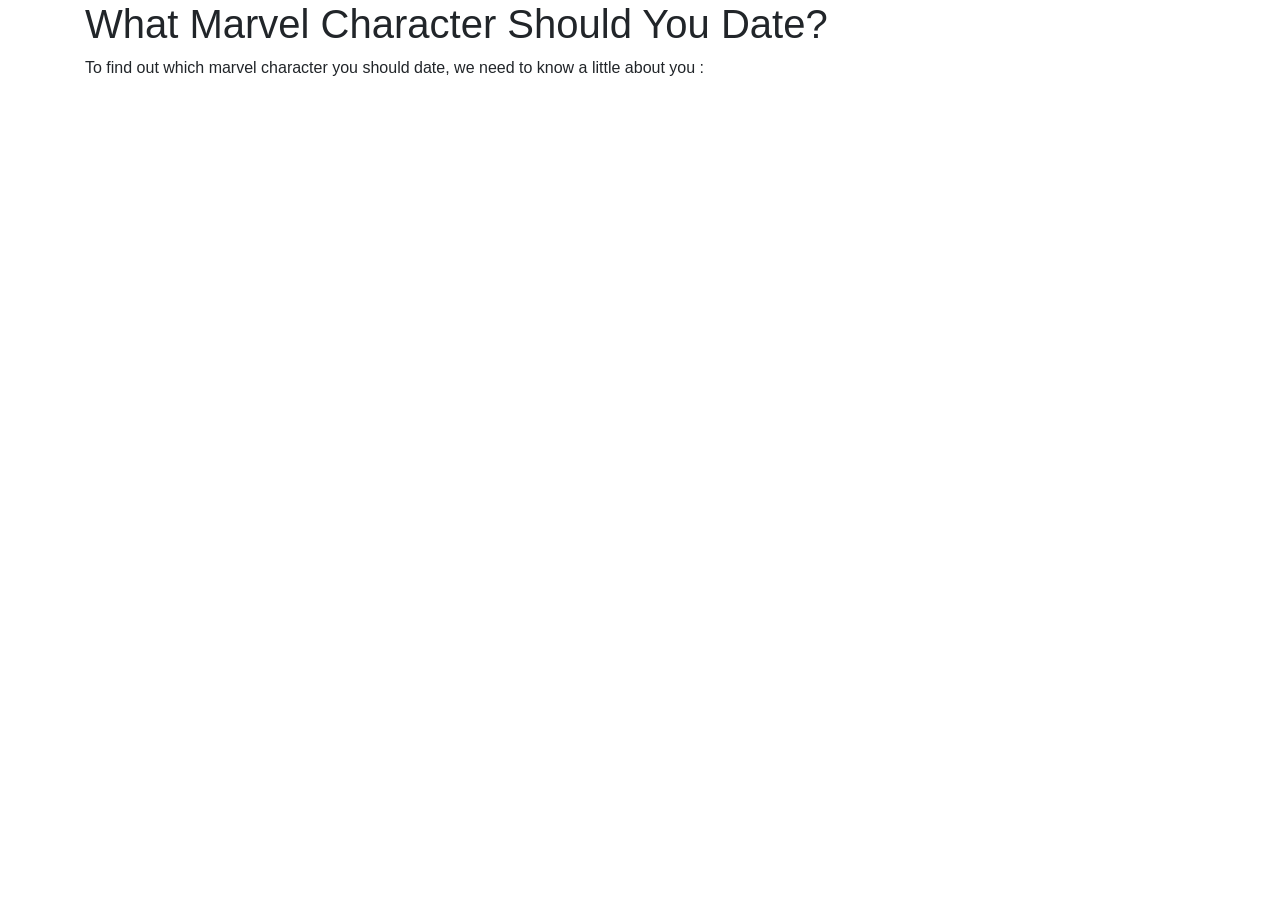
==== datingSite/index.html @ 77839f92 "Initial commit for marvel dating site. Co-authored-by: Austin Schrader <austin.jschrader@gmail.com> " ====
<!DOCTYPE html>
<html lang="en-US">
<head>
  <link href="css/bootstrap.css" rel="stylesheet" type="text/css">
  <link href="css/styles.css" rel="stylesheet" type="text/css">
  <script src="js/jquery-3.5.1.js"></script>
  <script src="js/scripts.js"></script>
  <title>Car insurance</title>
</head>
<body>
  <div class="container">
  <h1>What Marvel Character Should You Date?</h1>

  <p>To find out which marvel character you should date, we need to know a little about you : </p>

  























  </div>
</body>
</html>
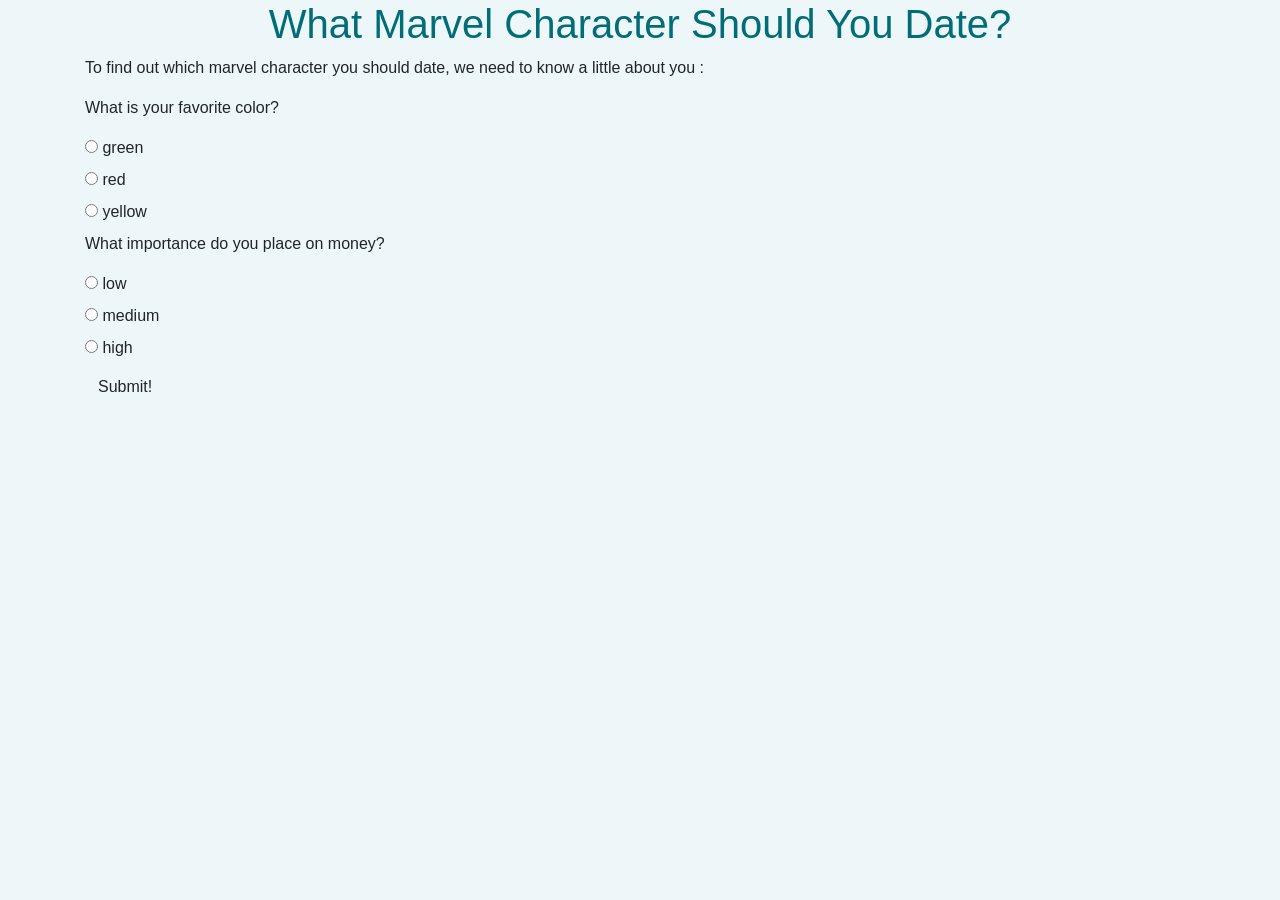
==== commit 68cec924: "Have a working logic branch & radio button form. Co-authored-by: Austin Schrader <austin.jschrader@g" ====
--- a/datingSite/index.html
+++ b/datingSite/index.html
@@ -9,33 +9,68 @@
 </head>
 <body>
   <div class="container">
-  <h1>What Marvel Character Should You Date?</h1>
+    <h1>What Marvel Character Should You Date?</h1>
 
-  <p>To find out which marvel character you should date, we need to know a little about you : </p>
+    <p>To find out which marvel character you should date, we need to know a little about you : </p>
 
-  
+    <form id="hero">
+      <p>What is your favorite color?</p>
+      <div class="radio">
+        <label>
+          <input type="radio" name="color" value="green">
+          green
+        </label>
+      </div>  
+      <div class="radio">
+        <label>
+          <input type="radio" name="color" value="red">
+          red
+        </label>
+      </div>  
+      <div class="radio">
+        <label>
+          <input type="radio" name="color" value="yellow">
+          yellow
+        </label>
+      </div>
+      <p>What importance do you place on money?</p>
+      <div class="radio">
+        <label>
+          <input type="radio" name="money" value="low">
+          low
+        </label>
+      </div>  
+      <div class="radio">
+        <label>
+          <input type="radio" name="money" value="medium">
+          medium
+        </label>
+      </div>  
+      <div class="radio">
+        <label>
+          <input type="radio" name="money" value="high">
+          high
+        </label>
+      </div>    
+      <button class="btn" type="submit">Submit!</button>
+    </form>
 
 
 
+    <div id="ironman">
+      <p>Ironman</p>
+      <img src="img/ironMan.jpg">
+    </div>
 
+    <div id="hulk">
+      <p>Hulk</p>
+      <img src="img/hulk.jpg">
+    </div>
 
-
-
-
-
-
-
-
-
-
-
-
-
-
-
-
-
-
+    <div id="thor">
+      <p>Thor</p>
+      <img src="img/thor.jpg">
+    </div>
 
   </div>
 </body>
--- a/datingSite/css/styles.css
+++ b/datingSite/css/styles.css
@@ -0,0 +1,20 @@
+#ironman,
+#thor, 
+#hulk {
+  display: none;
+}
+
+body {
+  background-color: #EDF6F9;
+}
+
+h1 {
+  text-align: center;
+  color: #006D77;
+}
+
+img {
+  height: 300px;
+  border: 2px solid #006D77;
+
+}
